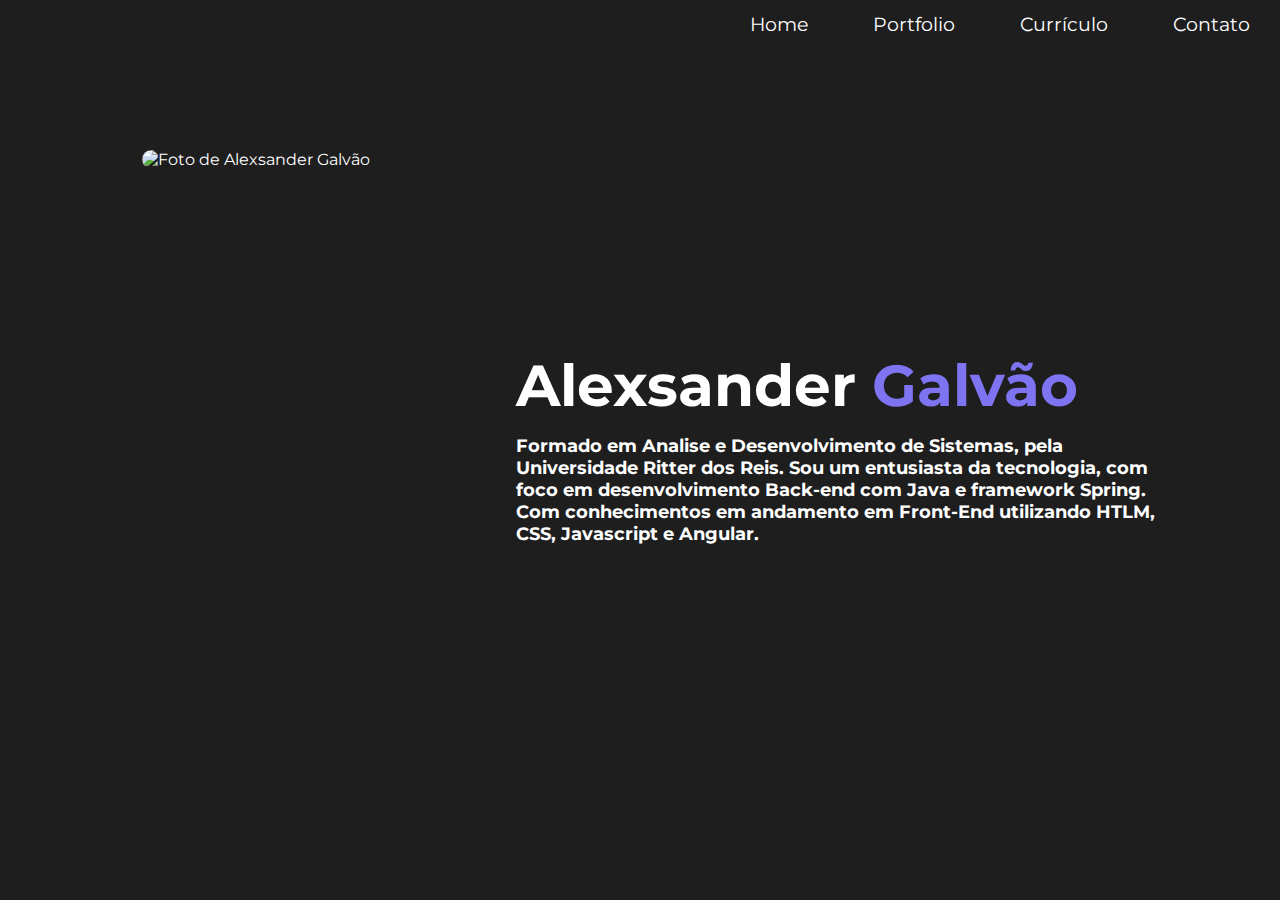
==== index.html @ 617b8792 "Enviando a estrutura do portfolio" ====
<!DOCTYPE html>

<html>

	<head>
		<title>Alexsander Galvão Soares - Portfolio Online</title>

		<meta charset="utf-8">
		<link rel="stylesheet" href="css/styles.css">
		<link rel="preconnect" href="https://fonts.googleapis.com">
		<link rel="preconnect" href="https://fonts.gstatic.com" crossorigin>
		<link href="https://fonts.googleapis.com/css2?family=Montserrat:wght@200&display=swap" rel="stylesheet">

	</head>


	<body>

			<div class="navigation">
				<ul>
					<li>Home</li>
					<li>Portfolio</li>
					<li>Currículo</li>
					<li>Contato</li>
				</ul>
			</div>

			<div class="home">

				<div class="profile-pic">

					<img src="img/profile.jpg" alt="Foto de Alexsander Galvão">

				</div>

				<div class="profile-title">

					<h1>Alexsander <span>Galvão</span></h1>
					<h2>Formado em Analise e Desenvolvimento de Sistemas, pela Universidade Ritter dos Reis. Sou um entusiasta da tecnologia, com foco em desenvolvimento Back-end com Java e framework Spring. Com conhecimentos em andamento em Front-End utilizando HTLM, CSS, Javascript e Angular.</h2>

				</div>

			</div>


		

	</body>

</html>
---- css/styles.css ----
html, body {
    margin: 0;
    padding: 0;
}

body {
    background-color: #1E1E1E;
    font-family: 'Montserrat', sans-serif;
}

.navigation {
    background-color: #1E1E1E;
    color: white;
    height: 50px;
}

.navigation ul {
    margin-top: 0;
    list-style: none;
    padding-left: 0;
    text-align: right;
    height: 50px;
    font-size: 19px;
}

.navigation li {
    display: inline-block;
    padding-left: 30px;
    padding-right: 30px;
    line-height: 50px;   
}

.home {
    color: white;
}

.home span {
    color: #7E74F1;
}

.home div {
    display: inline-block;
    height: 650px;
}

.profile-pic {
    width: 40%;
    text-align: center;
}

.profile-pic img {
    width: 400px;
    border-radius: 400px;
    margin-top: 100px;
}

.profile-title {
    vertical-align: top;
    width: 59%
}

.profile-title h1 {
    font-size: 58px;
    margin-top: 300px;
    text-align: left;

}

.profile-title h2 {
    font-size: 18px;
    margin-right: 100px;
    margin-top: -25px;
}

.main {
    padding: 80px 180px 80px 100px;
}

.main h1 {
    color: white;
    font-weight: normal;
}

.main h2 {
    color: #7E74F1;
    font-size: 18px;
    text-transform: uppercase;
    font-weight: normal;
}

.main h3 {
    color: whitesmoke;
    font-size: 14px;
    text-transform: uppercase;
}

.main p {
    color: white;
    font-size: 14px;
    text-align: justify;
    
}

.navigation-path {
    list-style: none;
    padding-left: 0;
    color: gray;
}

.navigation-path li {
    display: inline-block;
}

.social-icons {
    width: 30px;
}

.miniature {
    width: 320px;
    height: 320px;
    display: inline-block;
    margin-right: 15px;
    margin-bottom: 15px;
    background-size: contain;
    overflow: hidden;
}

.miniature a {
    text-decoration: none;
}

.black-box {
    width: 100%;
    height: 100%;
    background-color: black;
    opacity: 0;
    padding-top: 100px;
}

.black-box:hover {
    opacity: 0.8;
}

.black-box-text {
    text-align: center;
}

.black-box-text h1 {
    font-size: 16px;
    color: #F27609;
    text-transform: uppercase;
    margin-top: 0;
}

.black-box-text h2 {
    font-size: 16px;
    color: whitesmoke; 
    text-transform: none;
    font-weight: 100;
    margin-top: 0;
}

.project-pic {
    width: 100%;
    margin-top: 10px;
    margin-bottom: 10px;
}
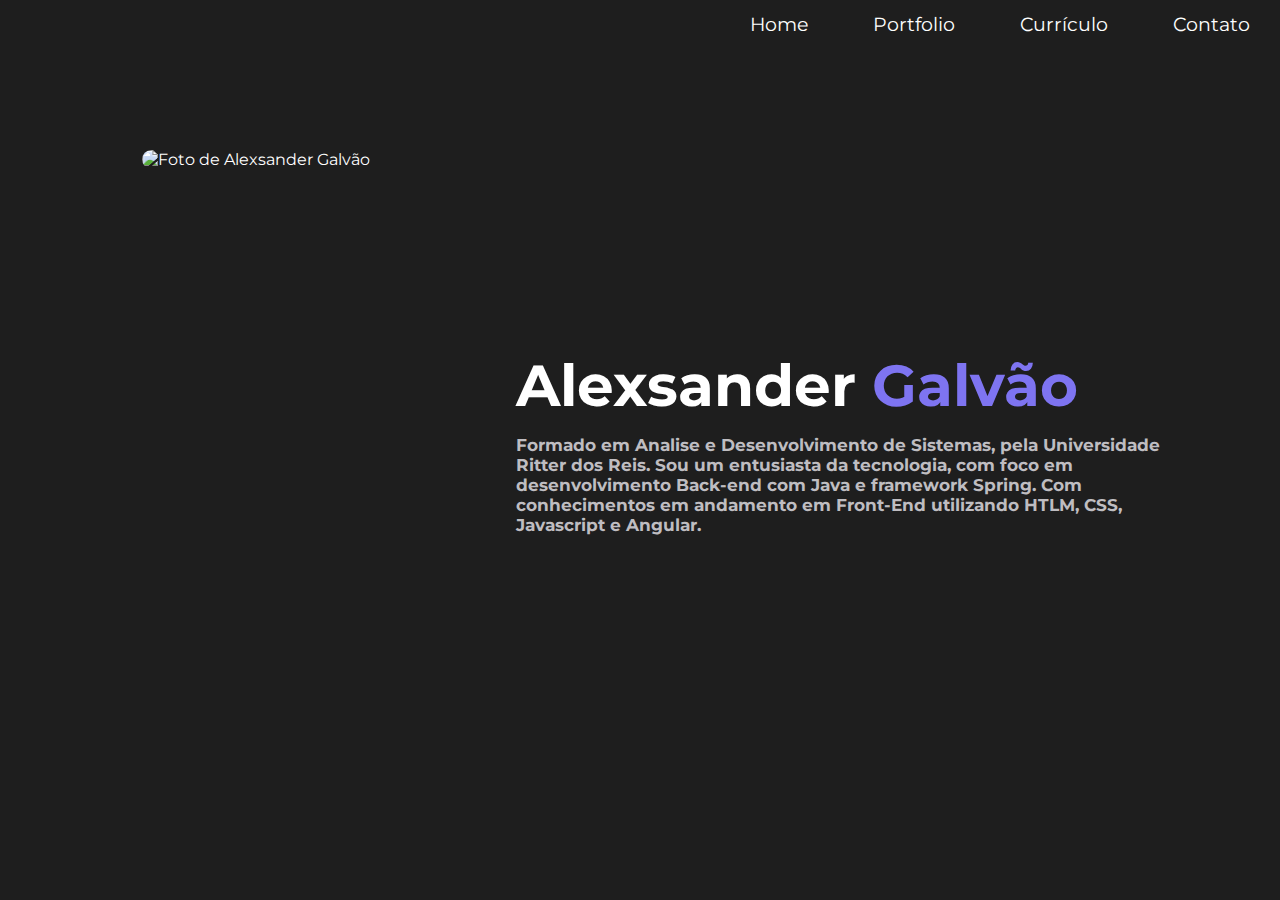
==== commit 0b8802bf: "Adicionando scripts com JS" ====
--- a/index.html
+++ b/index.html
@@ -11,17 +11,20 @@
 		<link rel="preconnect" href="https://fonts.gstatic.com" crossorigin>
 		<link href="https://fonts.googleapis.com/css2?family=Montserrat:wght@200&display=swap" rel="stylesheet">
 
+		<script type="text/Javascript" src="js/scripts.js"></script>
+
 	</head>
 
 
 	<body>
 
-			<div class="navigation">
+			<div id="navigation" class="navigation">
 				<ul>
-					<li>Home</li>
-					<li>Portfolio</li>
-					<li>Currículo</li>
-					<li>Contato</li>
+					<li><a href="index.html">Home</a></li>
+					<li><a href="portfolio.html">Portfolio</a></li>
+					<li><a href="curriculo.html">Currículo</a></li>
+					<li><a href="contato.html">Contato</a></li>
+					<li id="menu-icon" class="menu-icon" onclick="openMenu()">&#9776;</li>
 				</ul>
 			</div>
 
@@ -40,10 +43,7 @@
 
 				</div>
 
-			</div>
-
-
-		
+			</div>	
 
 	</body>
 
--- a/css/styles.css
+++ b/css/styles.css
@@ -27,8 +27,30 @@
     display: inline-block;
     padding-left: 30px;
     padding-right: 30px;
-    line-height: 50px;   
-}
+    line-height: 50px;  
+    
+    animation-name: profile-navigation;
+    animation-duration: 2s;
+}
+
+.navigation a {
+    color: white;
+    text-decoration: none;
+}
+
+.navigation a:hover {
+    color: #7E74F1;
+}
+
+.navigation li.menu-icon {
+    display: none;
+}
+
+.navigation li.menu-icon:hover {
+    color: #7E74F1;
+    cursor: pointer;
+}
+
 
 .home {
     color: white;
@@ -46,6 +68,9 @@
 .profile-pic {
     width: 40%;
     text-align: center;
+
+    animation-name: profile-home;
+    animation-duration: 2s;
 }
 
 .profile-pic img {
@@ -56,7 +81,11 @@
 
 .profile-title {
     vertical-align: top;
-    width: 59%
+    width: 59%;
+
+    animation-name: profile-text;
+    animation-duration: 2s;
+
 }
 
 .profile-title h1 {
@@ -67,13 +96,17 @@
 }
 
 .profile-title h2 {
-    font-size: 18px;
+    color: #BFBDC1;
+    font-size: 17px;
     margin-right: 100px;
     margin-top: -25px;
 }
 
 .main {
     padding: 80px 180px 80px 100px;
+
+    animation-name: content;
+    animation-duration: 2s;
 }
 
 .main h1 {
@@ -109,6 +142,10 @@
 
 .navigation-path li {
     display: inline-block;
+}
+
+.navigation-path a {
+    color: gray;
 }
 
 .social-icons {
@@ -135,10 +172,12 @@
     background-color: black;
     opacity: 0;
     padding-top: 100px;
+    transition: 1s;
 }
 
 .black-box:hover {
     opacity: 0.8;
+    transition: 1s;
 }
 
 .black-box-text {
@@ -164,4 +203,125 @@
     width: 100%;
     margin-top: 10px;
     margin-bottom: 10px;
+}
+
+.back-link {
+    color: #7E74F1;
+    text-decoration: none;
+}
+
+@keyframes profile-home {
+    0% {opacity: 0; transform: translate(0px,20px)}
+    100% {opacity: 1; transform: translate(0px,0px)}
+}
+
+@keyframes profile-text {
+    0% {opacity: 0; transform: translate(0px,-20px)}
+    100% {opacity: 1; transform: translate(0px,0px)}
+}
+
+@keyframes profile-navigation {
+    0% {opacity: 0;}
+    50% {opacity: 0;}
+    100% {opacity: 1;}
+}
+
+@keyframes content {
+    0% {opacity: 0; transform: translate(-20px,0px)}
+    100% {opacity: 1; transform: translate(0px,0px)}
+}
+
+@media (max-width: 1000px) {
+
+.navigation li {
+    display: none;
+
+    animation-name: profile-navigation;
+    animation-duration: 0s;
+        
+}
+
+.navigation li.menu-icon {
+     display: inline-block;
+}
+
+.home div {
+    display: block;
+    height: auto;
+}
+
+.profile-pic {
+    width: 100%;
+
+}
+
+.profile-pic img {
+    margin-top: 10px;
+    margin-bottom: 10px;
+    max-width: 80%;
+}
+
+
+.profile-title {
+    text-align: center;
+    width: 100%;
+}
+
+.profile-title h1 {
+    text-align: center;
+    margin-top: 20px;
+    font-size: 40px;
+    margin-left: 20px;
+    margin-right: 20px;  
+}
+
+.profile-title h2 {
+    text-align: center;
+    margin-top: 10px;
+    margin-left: 20px;
+    margin-right: 20px;
+}
+
+.main {
+    padding: 10px 5% 40px 5%;
+
+}
+
+.main p {
+    text-align: left;
+    line-height: 30px;
+}
+
+.caminho li {
+    font-size: 14px;
+}
+
+.miniature {
+    max-width: 100%;
+    background-size: auto 100%;
+}
+
+.black-box {
+    opacity: 0.8;
+}
+
+.menujs {
+    height: auto;
+}
+
+.menujs ul {
+    text-align: center;
+    height: auto;
+    padding-right: 15%;
+    padding-left: 15%;
+}
+
+.menujs li{
+    display: block;
+    border-bottom: solid gray 1px;
+    width: 100%;
+    padding: 0;
+}
+
+
 }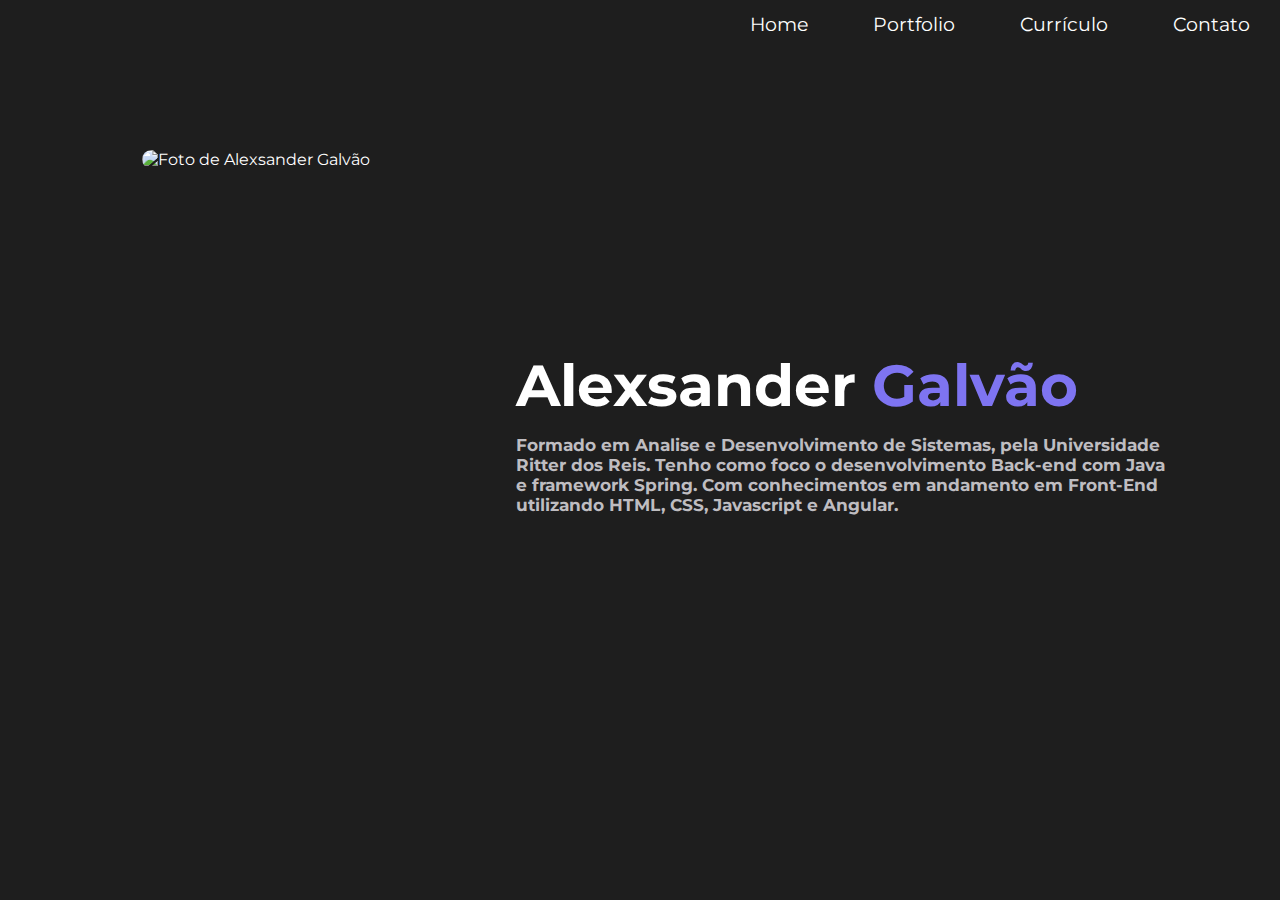
==== commit eb9f2d46: "Adicionando informações pessoais" ====
--- a/index.html
+++ b/index.html
@@ -3,7 +3,7 @@
 <html>
 
 	<head>
-		<title>Alexsander Galvão Soares - Portfolio Online</title>
+		<title>Alexsander Galvão - Portfolio Online</title>
 
 		<meta charset="utf-8">
 		<link rel="stylesheet" href="css/styles.css">
@@ -39,7 +39,7 @@
 				<div class="profile-title">
 
 					<h1>Alexsander <span>Galvão</span></h1>
-					<h2>Formado em Analise e Desenvolvimento de Sistemas, pela Universidade Ritter dos Reis. Sou um entusiasta da tecnologia, com foco em desenvolvimento Back-end com Java e framework Spring. Com conhecimentos em andamento em Front-End utilizando HTLM, CSS, Javascript e Angular.</h2>
+					<h2>Formado em Analise e Desenvolvimento de Sistemas, pela Universidade Ritter dos Reis. Tenho como foco o desenvolvimento Back-end com Java e framework Spring. Com conhecimentos em andamento em Front-End utilizando HTML, CSS, Javascript e Angular.</h2>
 
 				</div>
 
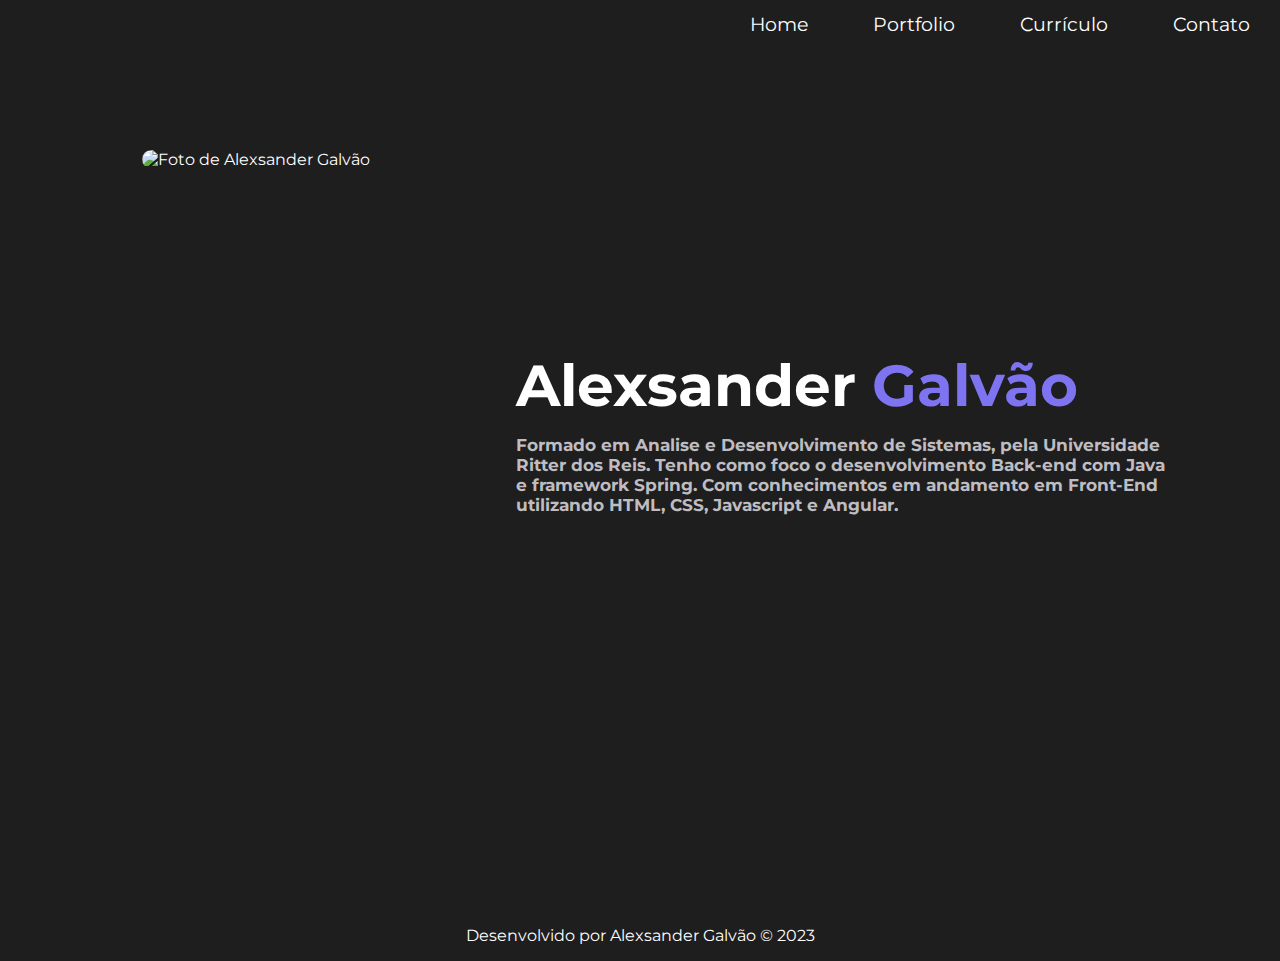
==== commit c2f81c73: "Adicionando mais informações, logotipo e footer" ====
--- a/index.html
+++ b/index.html
@@ -6,6 +6,7 @@
 		<title>Alexsander Galvão - Portfolio Online</title>
 
 		<meta charset="utf-8">
+		<link rel="icon" type="image" href="icons/logo.png">
 		<link rel="stylesheet" href="css/styles.css">
 		<link rel="preconnect" href="https://fonts.googleapis.com">
 		<link rel="preconnect" href="https://fonts.gstatic.com" crossorigin>
@@ -45,6 +46,10 @@
 
 			</div>	
 
+			<footer class="footer">
+				<p>Desenvolvido por Alexsander Galvão &copy; 2023</p>
+			</footer>
+
 	</body>
 
 </html>
--- a/css/styles.css
+++ b/css/styles.css
@@ -3,10 +3,14 @@
     padding: 0;
 }
 
+
+
 body {
     background-color: #1E1E1E;
     font-family: 'Montserrat', sans-serif;
 }
+
+
 
 .navigation {
     background-color: #1E1E1E;
@@ -52,6 +56,8 @@
 }
 
 
+
+
 .home {
     color: white;
 }
@@ -64,6 +70,9 @@
     display: inline-block;
     height: 650px;
 }
+
+
+
 
 .profile-pic {
     width: 40%;
@@ -102,6 +111,9 @@
     margin-top: -25px;
 }
 
+
+
+
 .main {
     padding: 80px 180px 80px 100px;
 
@@ -110,34 +122,48 @@
 }
 
 .main h1 {
-    color: white;
+    color: #7E74F1;
     font-weight: normal;
 }
 
 .main h2 {
-    color: #7E74F1;
+    color:#7E74F1;
     font-size: 18px;
     text-transform: uppercase;
     font-weight: normal;
 }
 
 .main h3 {
+    color: white;
+    font-size: 16px;
+    text-transform: uppercase;
+    font-weight: 260;
+}
+
+.main p {
     color: whitesmoke;
     font-size: 14px;
-    text-transform: uppercase;
-}
-
-.main p {
-    color: white;
-    font-size: 14px;
     text-align: justify;
-    
-}
+}
+
+.main img {
+    width: 180px;
+    margin-top: 15px;
+    margin-bottom: 15px;
+}
+
+.footer p {
+    color: white;
+    text-align: center;
+    padding-top: 210px;
+}
+
+
 
 .navigation-path {
     list-style: none;
     padding-left: 0;
-    color: gray;
+    color: whitesmoke;
 }
 
 .navigation-path li {
@@ -145,16 +171,28 @@
 }
 
 .navigation-path a {
-    color: gray;
-}
-
-.social-icons {
+    color: whitesmoke;
+}
+
+
+
+#icons {
+    margin: auto;
+    margin-bottom: 15px;
     width: 30px;
 }
 
+#git {
+    margin: auto;
+    margin-bottom: 15px;
+    width: 45px;
+}
+
+
+
 .miniature {
-    width: 320px;
-    height: 320px;
+    width: 300px;
+    height: 300px;
     display: inline-block;
     margin-right: 15px;
     margin-bottom: 15px;
@@ -165,6 +203,8 @@
 .miniature a {
     text-decoration: none;
 }
+
+
 
 .black-box {
     width: 100%;
@@ -199,16 +239,23 @@
     margin-top: 0;
 }
 
+
+
 .project-pic {
     width: 100%;
     margin-top: 10px;
     margin-bottom: 10px;
 }
 
+
+
 .back-link {
     color: #7E74F1;
     text-decoration: none;
 }
+
+
+
 
 @keyframes profile-home {
     0% {opacity: 0; transform: translate(0px,20px)}
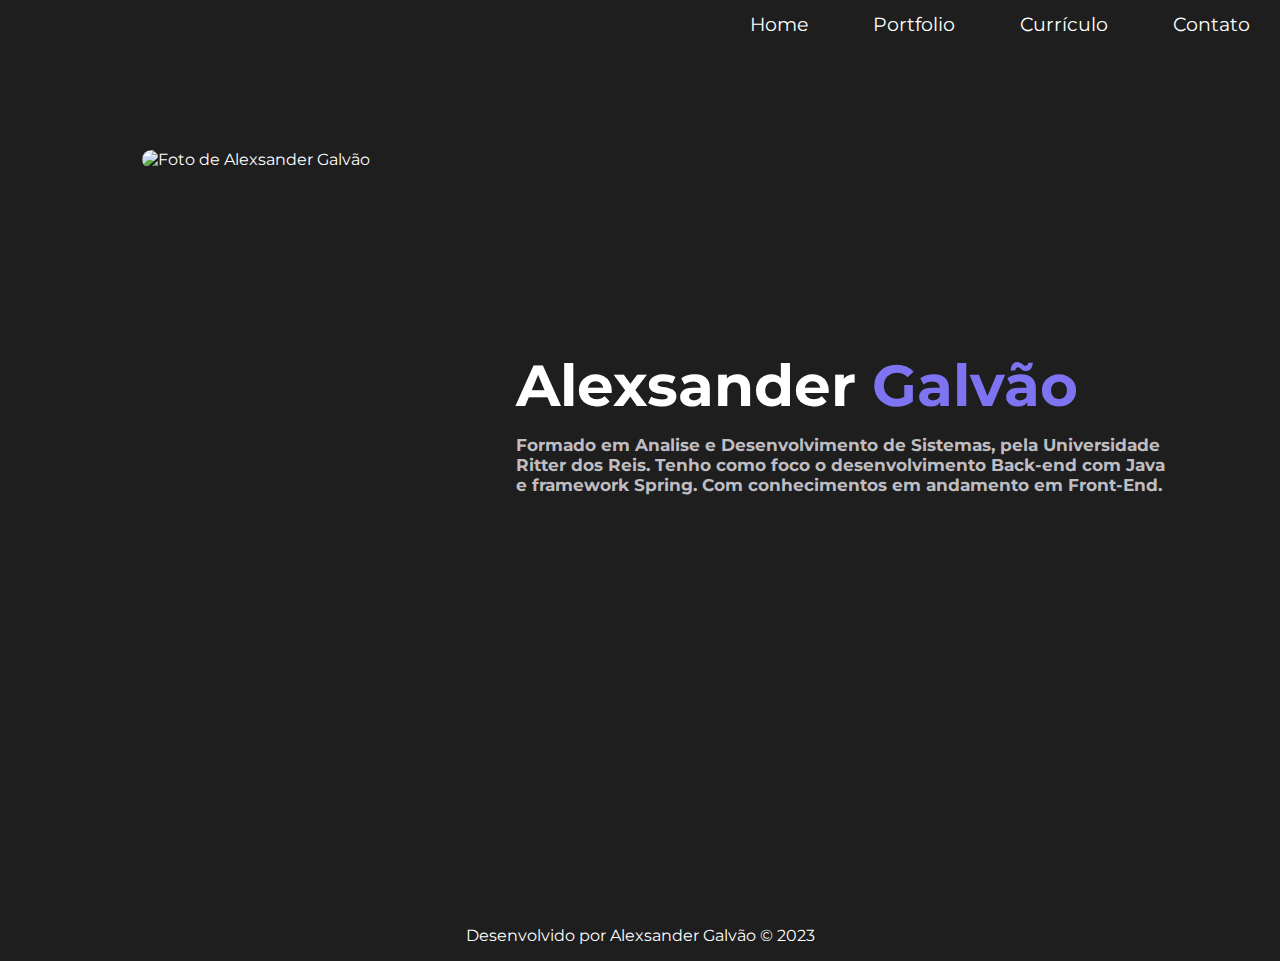
==== commit d2ede000: "Adicionando os projetos API do Campeonato Brasileiro e API RESTful com Spring Boot e Railway" ====
--- a/index.html
+++ b/index.html
@@ -40,7 +40,7 @@
 				<div class="profile-title">
 
 					<h1>Alexsander <span>Galvão</span></h1>
-					<h2>Formado em Analise e Desenvolvimento de Sistemas, pela Universidade Ritter dos Reis. Tenho como foco o desenvolvimento Back-end com Java e framework Spring. Com conhecimentos em andamento em Front-End utilizando HTML, CSS, Javascript e Angular.</h2>
+					<h2>Formado em Analise e Desenvolvimento de Sistemas, pela Universidade Ritter dos Reis. Tenho como foco o desenvolvimento Back-end com Java e framework Spring. Com conhecimentos em andamento em Front-End.</h2>
 
 				</div>
 
--- a/css/styles.css
+++ b/css/styles.css
@@ -131,6 +131,7 @@
     font-size: 18px;
     text-transform: uppercase;
     font-weight: normal;
+    font-weight: 260;
 }
 
 .main h3 {
@@ -144,6 +145,8 @@
     color: whitesmoke;
     font-size: 14px;
     text-align: justify;
+    
+    
 }
 
 .main img {
@@ -191,8 +194,8 @@
 
 
 .miniature {
-    width: 300px;
-    height: 300px;
+    width: 350px;
+    height: 350px;
     display: inline-block;
     margin-right: 15px;
     margin-bottom: 15px;
